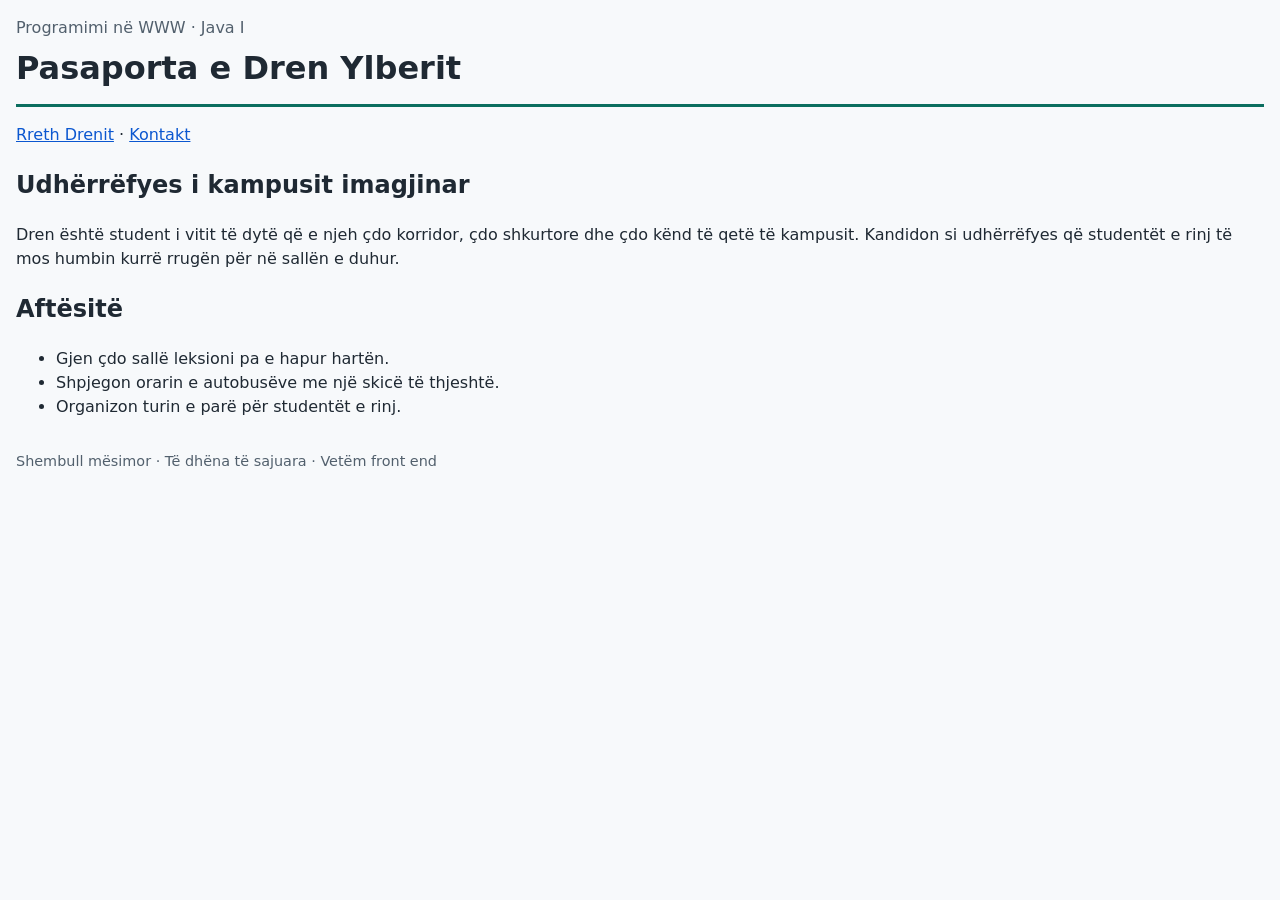
==== JavaI/index.html @ 8409140f "JavaI: realizimi dhe testet" ====
<!doctype html>
<html lang="sq">
  <head>
    <meta charset="UTF-8" />
    <meta name="viewport" content="width=device-width, initial-scale=1" />
    <title>Pasaporta e Dren Ylberit</title>
    <link rel="stylesheet" href="style.css" />
  </head>
  <body>
    <a class="skip" href="#main">Kalo te përmbajtja</a>
    <header>
      <p>Programimi në WWW · Java I</p>
      <h1>Pasaporta e Dren Ylberit</h1>
    </header>
    <main id="main">
      <nav aria-label="Navigimi i faqes">
        <a href="rreth.html">Rreth Drenit</a> ·
        <a href="kontakt.html">Kontakt</a>
      </nav>

      <h2>Udhërrëfyes i kampusit imagjinar</h2>
      <p>
        Dren është student i vitit të dytë që e njeh çdo korridor, çdo shkurtore
        dhe çdo kënd të qetë të kampusit. Kandidon si udhërrëfyes që studentët e
        rinj të mos humbin kurrë rrugën për në sallën e duhur.
      </p>

      <h2>Aftësitë</h2>
      <ul>
        <li>Gjen çdo sallë leksioni pa e hapur hartën.</li>
        <li>Shpjegon orarin e autobusëve me një skicë të thjeshtë.</li>
        <li>Organizon turin e parë për studentët e rinj.</li>
      </ul>
    </main>
    <footer>Shembull mësimor · Të dhëna të sajuara · Vetëm front end</footer>
  </body>
</html>
---- JavaI/style.css ----
* {
  box-sizing: border-box;
}

body {
  font-family: system-ui, sans-serif;
  margin: 1rem;
  color: #1f2933;
  background: #f7f9fb;
  line-height: 1.5;
}

.skip {
  position: absolute;
  left: -999px;
}
.skip:focus {
  left: 1rem;
  top: 1rem;
  background: #fff;
  padding: 0.5rem;
}

header {
  border-bottom: 3px solid #0b6e5f;
  padding-bottom: 0.75rem;
  margin-bottom: 1rem;
}
header p {
  margin: 0 0 0.25rem;
  color: #52606d;
}
h1 {
  margin: 0;
}

nav {
  margin: 0.5rem 0 1rem;
}
a {
  color: #0b57d0;
}

footer {
  margin-top: 2rem;
  color: #52606d;
  font-size: 0.9rem;
}
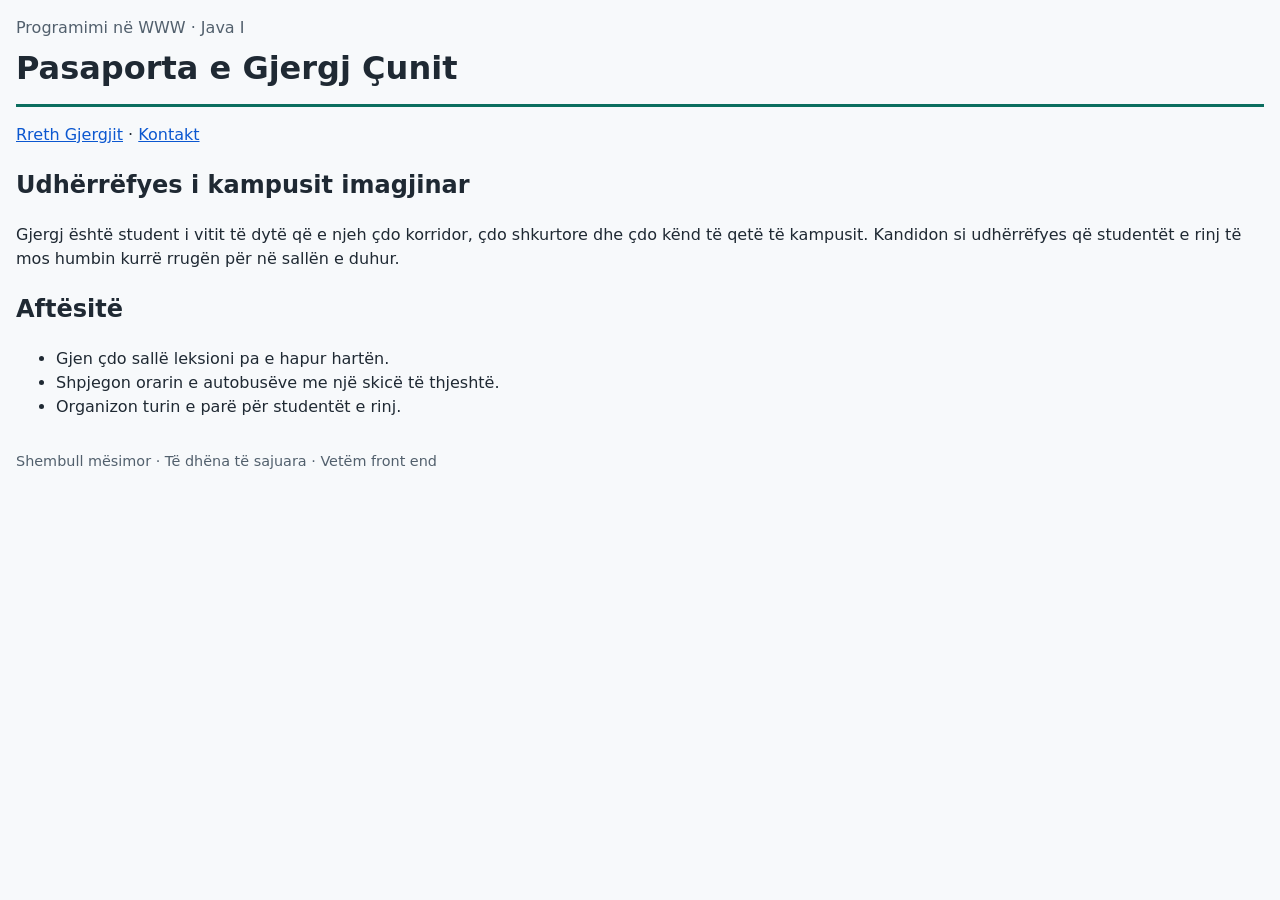
==== commit 69445a03: "JavaI: emri i personazhit Gjergj Çuni" ====
--- a/JavaI/index.html
+++ b/JavaI/index.html
@@ -3,24 +3,24 @@
   <head>
     <meta charset="UTF-8" />
     <meta name="viewport" content="width=device-width, initial-scale=1" />
-    <title>Pasaporta e Dren Ylberit</title>
+    <title>Pasaporta e Gjergj Çunit</title>
     <link rel="stylesheet" href="style.css" />
   </head>
   <body>
     <a class="skip" href="#main">Kalo te përmbajtja</a>
     <header>
       <p>Programimi në WWW · Java I</p>
-      <h1>Pasaporta e Dren Ylberit</h1>
+      <h1>Pasaporta e Gjergj Çunit</h1>
     </header>
     <main id="main">
       <nav aria-label="Navigimi i faqes">
-        <a href="rreth.html">Rreth Drenit</a> ·
+        <a href="rreth.html">Rreth Gjergjit</a> ·
         <a href="kontakt.html">Kontakt</a>
       </nav>
 
       <h2>Udhërrëfyes i kampusit imagjinar</h2>
       <p>
-        Dren është student i vitit të dytë që e njeh çdo korridor, çdo shkurtore
+        Gjergj është student i vitit të dytë që e njeh çdo korridor, çdo shkurtore
         dhe çdo kënd të qetë të kampusit. Kandidon si udhërrëfyes që studentët e
         rinj të mos humbin kurrë rrugën për në sallën e duhur.
       </p>
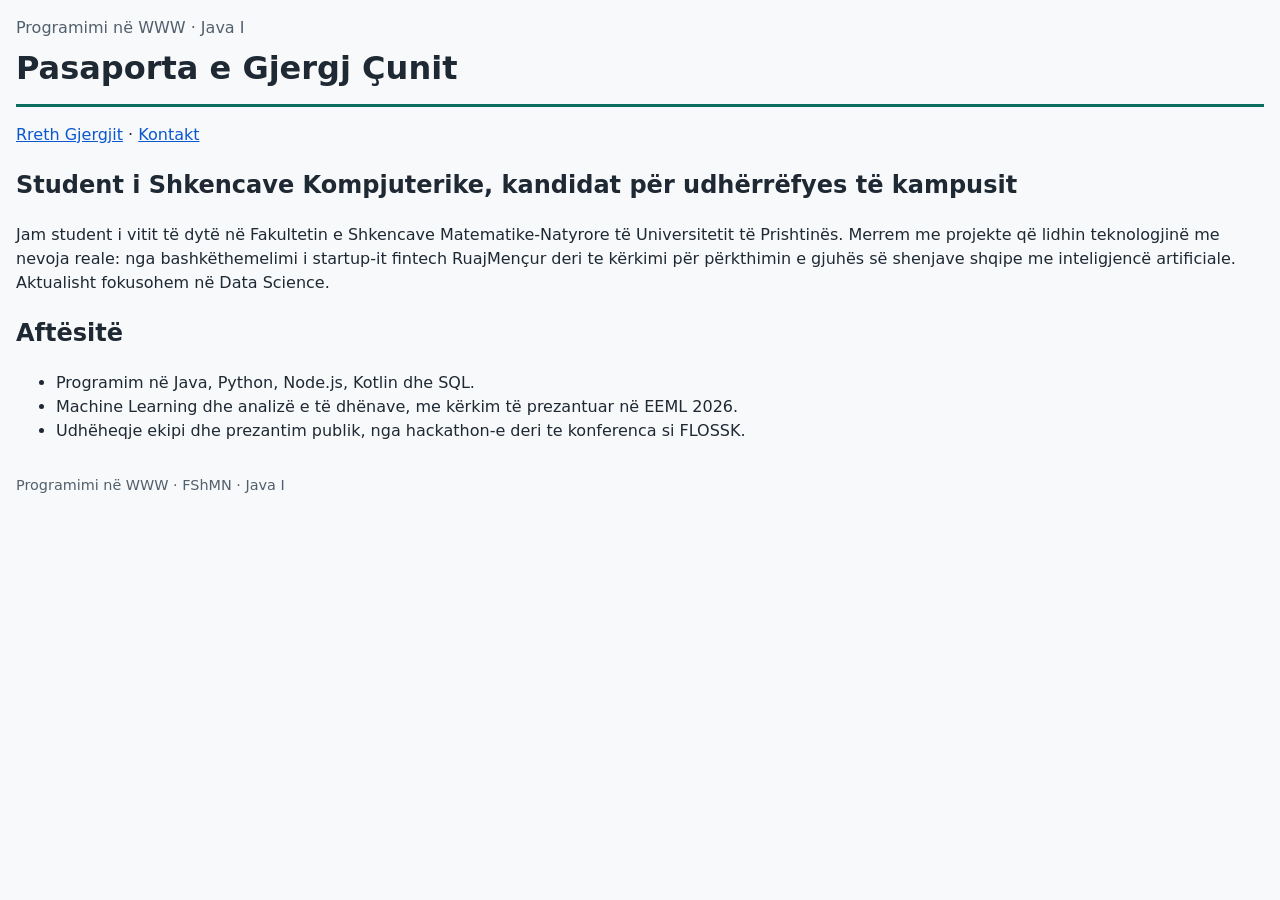
==== commit 4171d5b8: "JavaI: permbajtja me te dhenat nga CV" ====
--- a/JavaI/index.html
+++ b/JavaI/index.html
@@ -18,20 +18,22 @@
         <a href="kontakt.html">Kontakt</a>
       </nav>
 
-      <h2>Udhërrëfyes i kampusit imagjinar</h2>
+      <h2>Student i Shkencave Kompjuterike, kandidat për udhërrëfyes të kampusit</h2>
       <p>
-        Gjergj është student i vitit të dytë që e njeh çdo korridor, çdo shkurtore
-        dhe çdo kënd të qetë të kampusit. Kandidon si udhërrëfyes që studentët e
-        rinj të mos humbin kurrë rrugën për në sallën e duhur.
+        Jam student i vitit të dytë në Fakultetin e Shkencave Matematike-Natyrore
+        të Universitetit të Prishtinës. Merrem me projekte që lidhin teknologjinë
+        me nevoja reale: nga bashkëthemelimi i startup-it fintech RuajMençur deri
+        te kërkimi për përkthimin e gjuhës së shenjave shqipe me inteligjencë
+        artificiale. Aktualisht fokusohem në Data Science.
       </p>
 
       <h2>Aftësitë</h2>
       <ul>
-        <li>Gjen çdo sallë leksioni pa e hapur hartën.</li>
-        <li>Shpjegon orarin e autobusëve me një skicë të thjeshtë.</li>
-        <li>Organizon turin e parë për studentët e rinj.</li>
+        <li>Programim në Java, Python, Node.js, Kotlin dhe SQL.</li>
+        <li>Machine Learning dhe analizë e të dhënave, me kërkim të prezantuar në EEML 2026.</li>
+        <li>Udhëheqje ekipi dhe prezantim publik, nga hackathon-e deri te konferenca si FLOSSK.</li>
       </ul>
     </main>
-    <footer>Shembull mësimor · Të dhëna të sajuara · Vetëm front end</footer>
+    <footer>Programimi në WWW · FShMN · Java I</footer>
   </body>
 </html>
